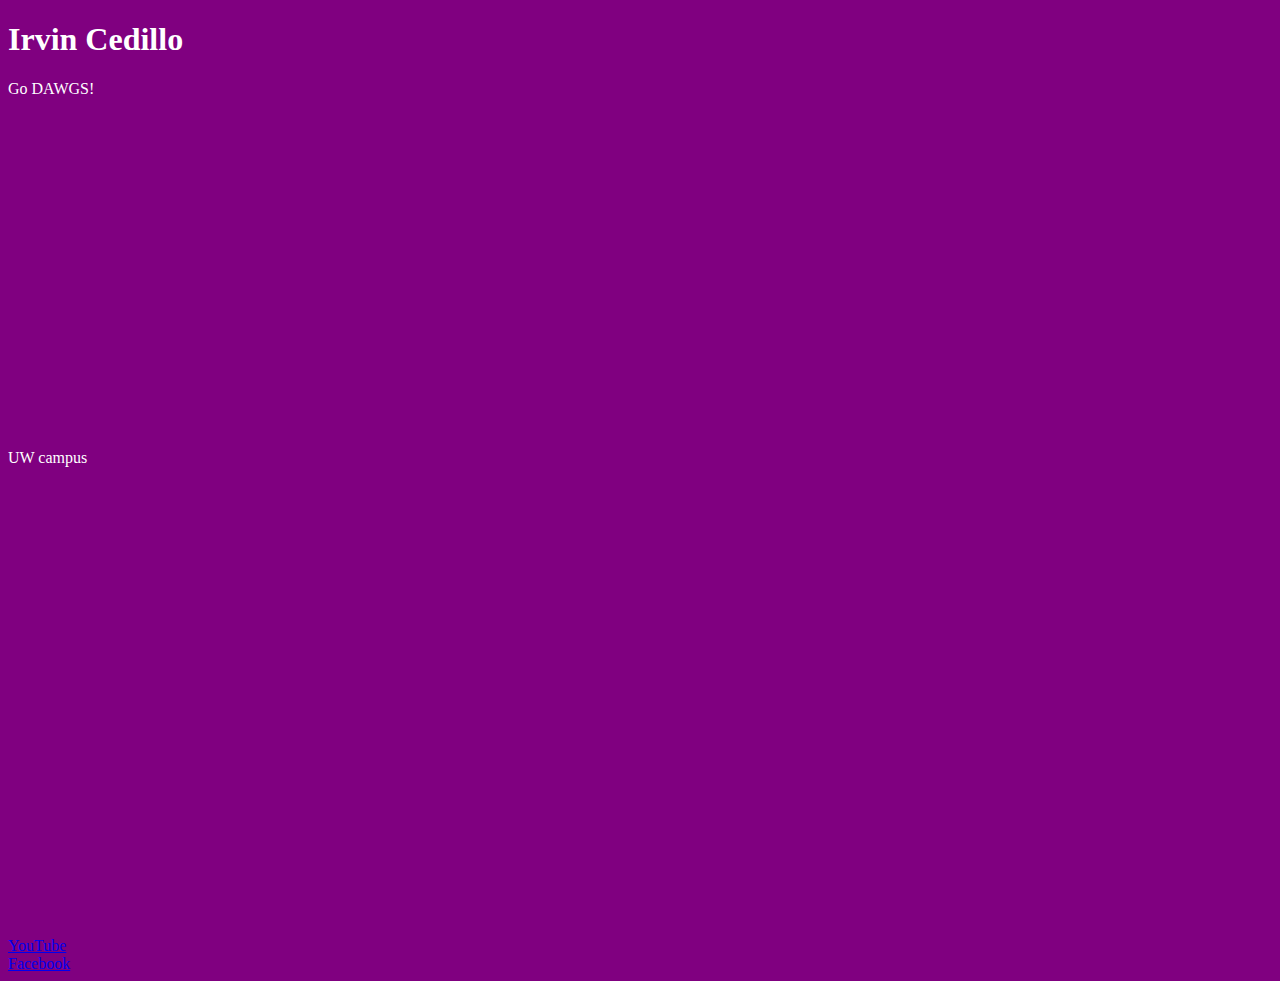
==== embeddingOriginalWork.html @ 686b31b8 "Rename embedOriginalWork.html to embeddingOriginalWork.html" ====
<!DOCTYPE html>
<html>
<head>
	<style type="text/css">
		body {color:white;}
	</style>
	<title> Irvin Cedillo Website </title>
</head>
<body bgcolor="purple"> 
		<h1>Irvin Cedillo</h1>
		<p>Go DAWGS!</p> 
		<center>
			<iframe width="560" height="315" src="https://www.youtube.com/embed/5uook8kr-8I?start=180" frameborder="0" allow="autoplay; encrypted-media" allowfullscreen></iframe>
    </center>
		<p>UW campus</p>
    <center>
      <iframe src="https://www.google.com/maps/embed?pb=!1m14!1m8!1m3!1d10749.98914377797!2d-122.3035199!3d47.6553351!3m2!1i1024!2i768!4f13.1!3m3!1m2!1s0x0%3A0x6b742c7901b82ba3!2sUniversity+of+Washington!5e0!3m2!1sen!2sus!4v1520998367195" width="600" height="450" frameborder="0" style="border:0" allowfullscreen></iframe>
    </center>
		<li>
			<a href= "https://YouTube.com"> YouTube </a>
		<li>
			<a href="https://Facebook.com"> Facebook </a>
</body>
</html>
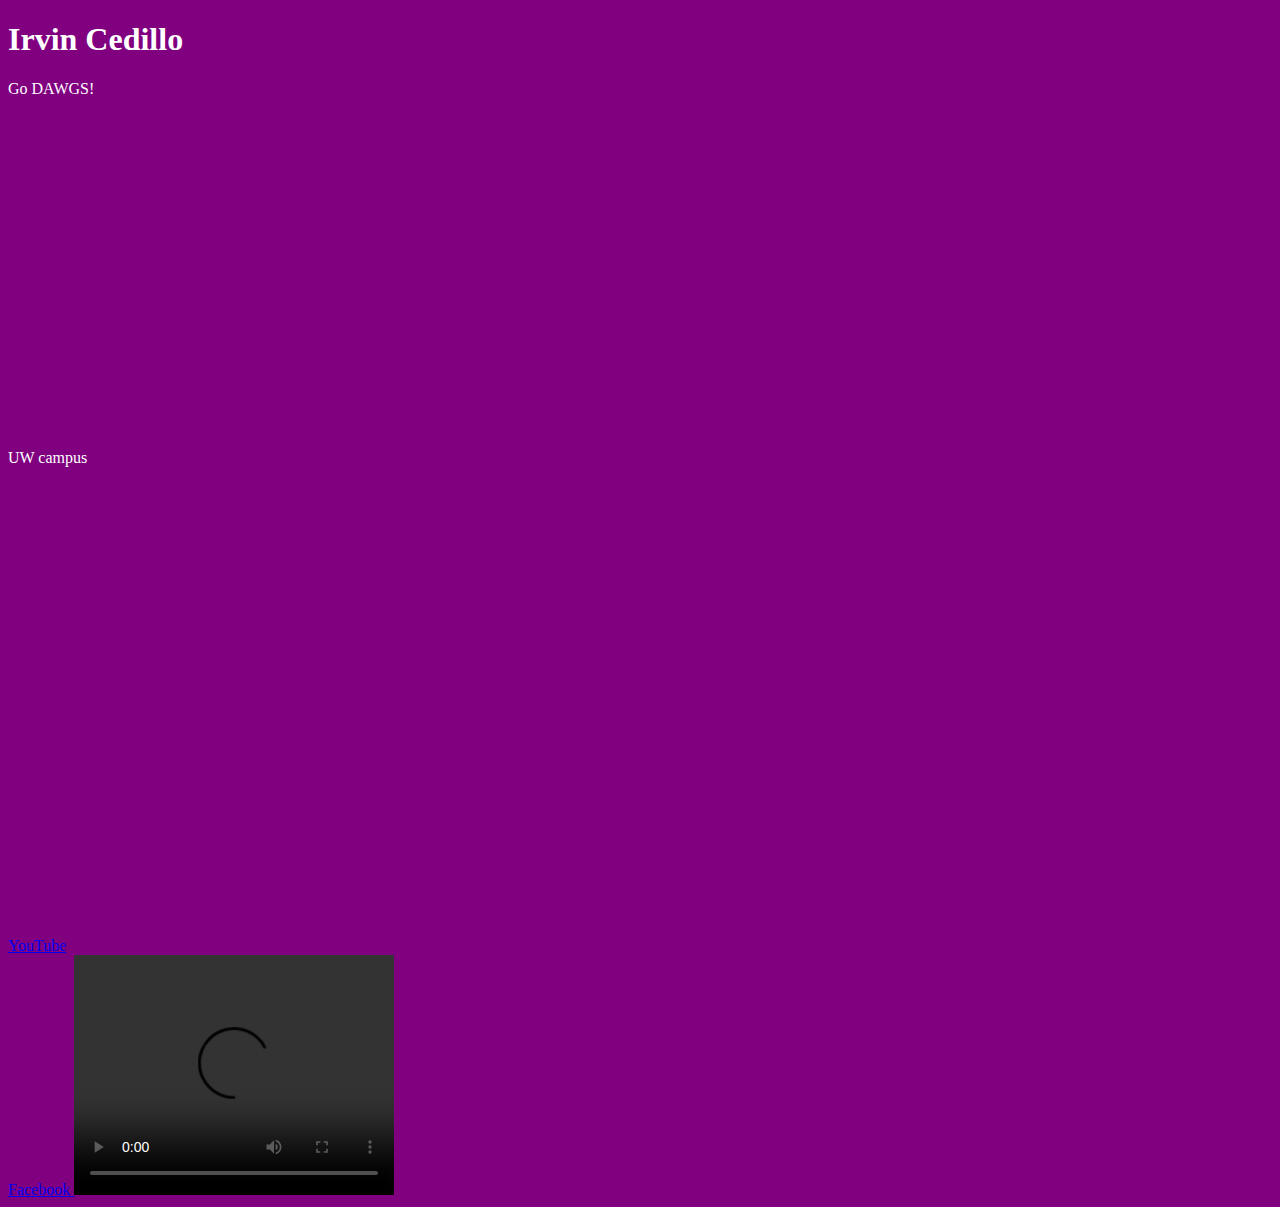
==== commit 0a1ca9f9: "Update embeddingOriginalWork.html" ====
--- a/embeddingOriginalWork.html
+++ b/embeddingOriginalWork.html
@@ -20,5 +20,9 @@
 			<a href= "https://YouTube.com"> YouTube </a>
 		<li>
 			<a href="https://Facebook.com"> Facebook </a>
+		<video width="320" height="240" controls>
+			<source src="Pigeon.mp4" type="video/mp4">
+		</video>
+	
 </body>
 </html>
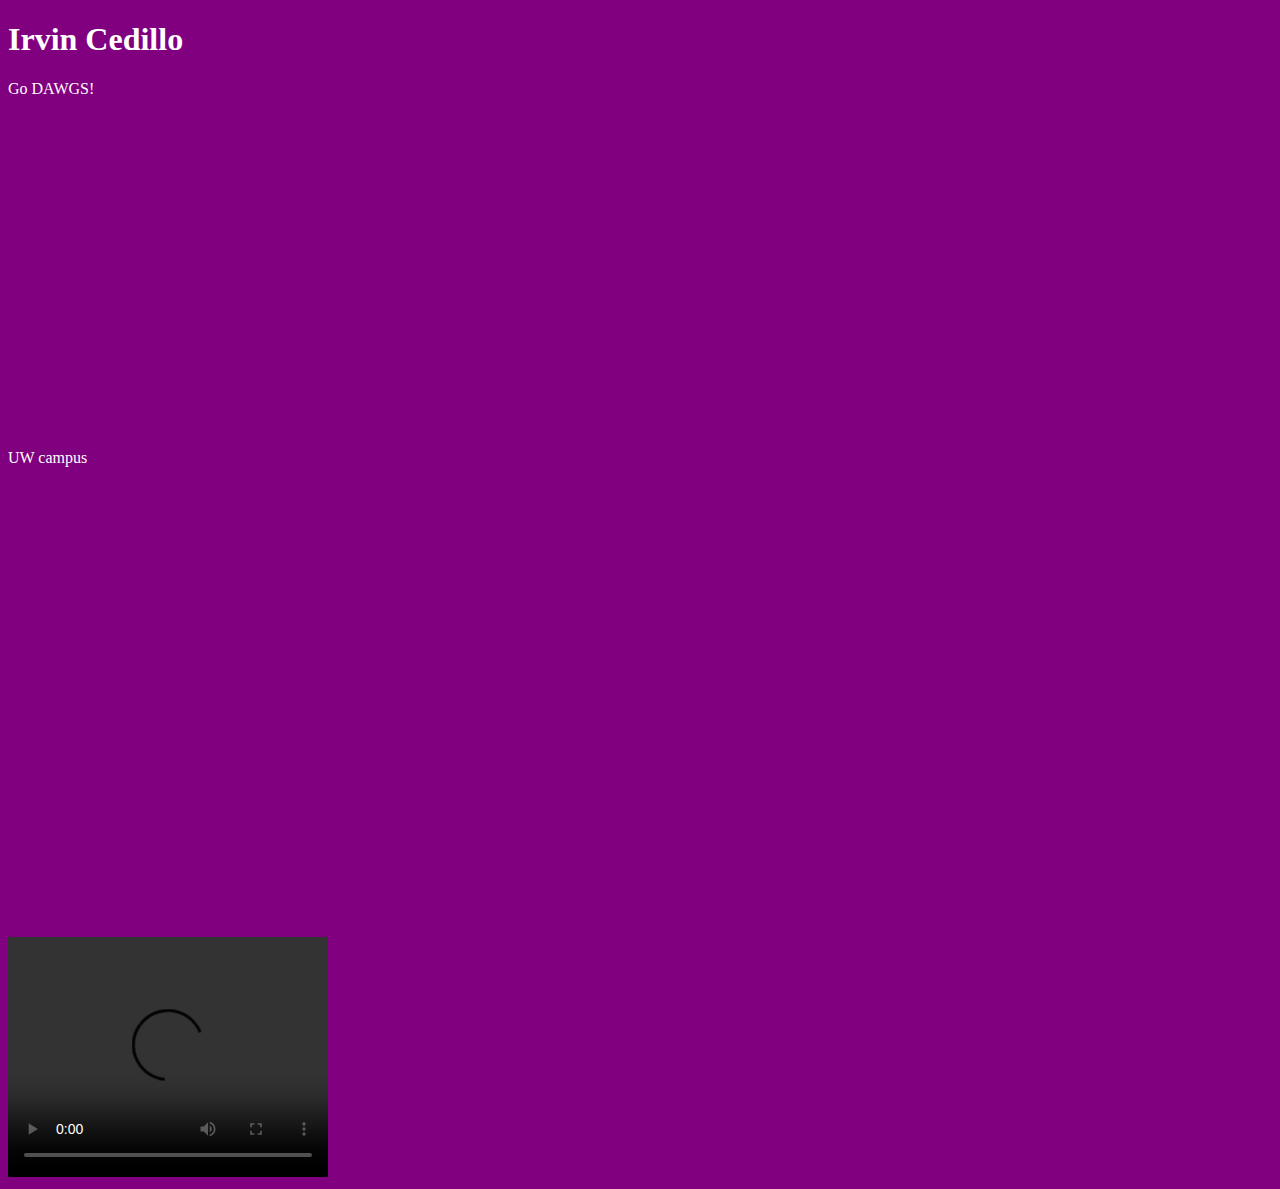
==== commit 8421d4e3: "Update embeddingOriginalWork.html" ====
--- a/embeddingOriginalWork.html
+++ b/embeddingOriginalWork.html
@@ -16,13 +16,13 @@
     <center>
       <iframe src="https://www.google.com/maps/embed?pb=!1m14!1m8!1m3!1d10749.98914377797!2d-122.3035199!3d47.6553351!3m2!1i1024!2i768!4f13.1!3m3!1m2!1s0x0%3A0x6b742c7901b82ba3!2sUniversity+of+Washington!5e0!3m2!1sen!2sus!4v1520998367195" width="600" height="450" frameborder="0" style="border:0" allowfullscreen></iframe>
     </center>
-		<li>
-			<a href= "https://YouTube.com"> YouTube </a>
-		<li>
-			<a href="https://Facebook.com"> Facebook </a>
+
 		<video width="320" height="240" controls>
-			<source src="Pigeon.mp4" type="video/mp4">
+			<source src="http://images.all-free-download.com/footage_preview/mp4/pigeon_216.mp4" type="video/mp4">
 		</video>
+			
+	<object data="http://www.gohuskies.com/common/controls/image_handler.aspx?thumb_id=0&image_path=/images/2016/10/17/9.jpg"
+		height="270" width="480"></object>
 	
 </body>
 </html>
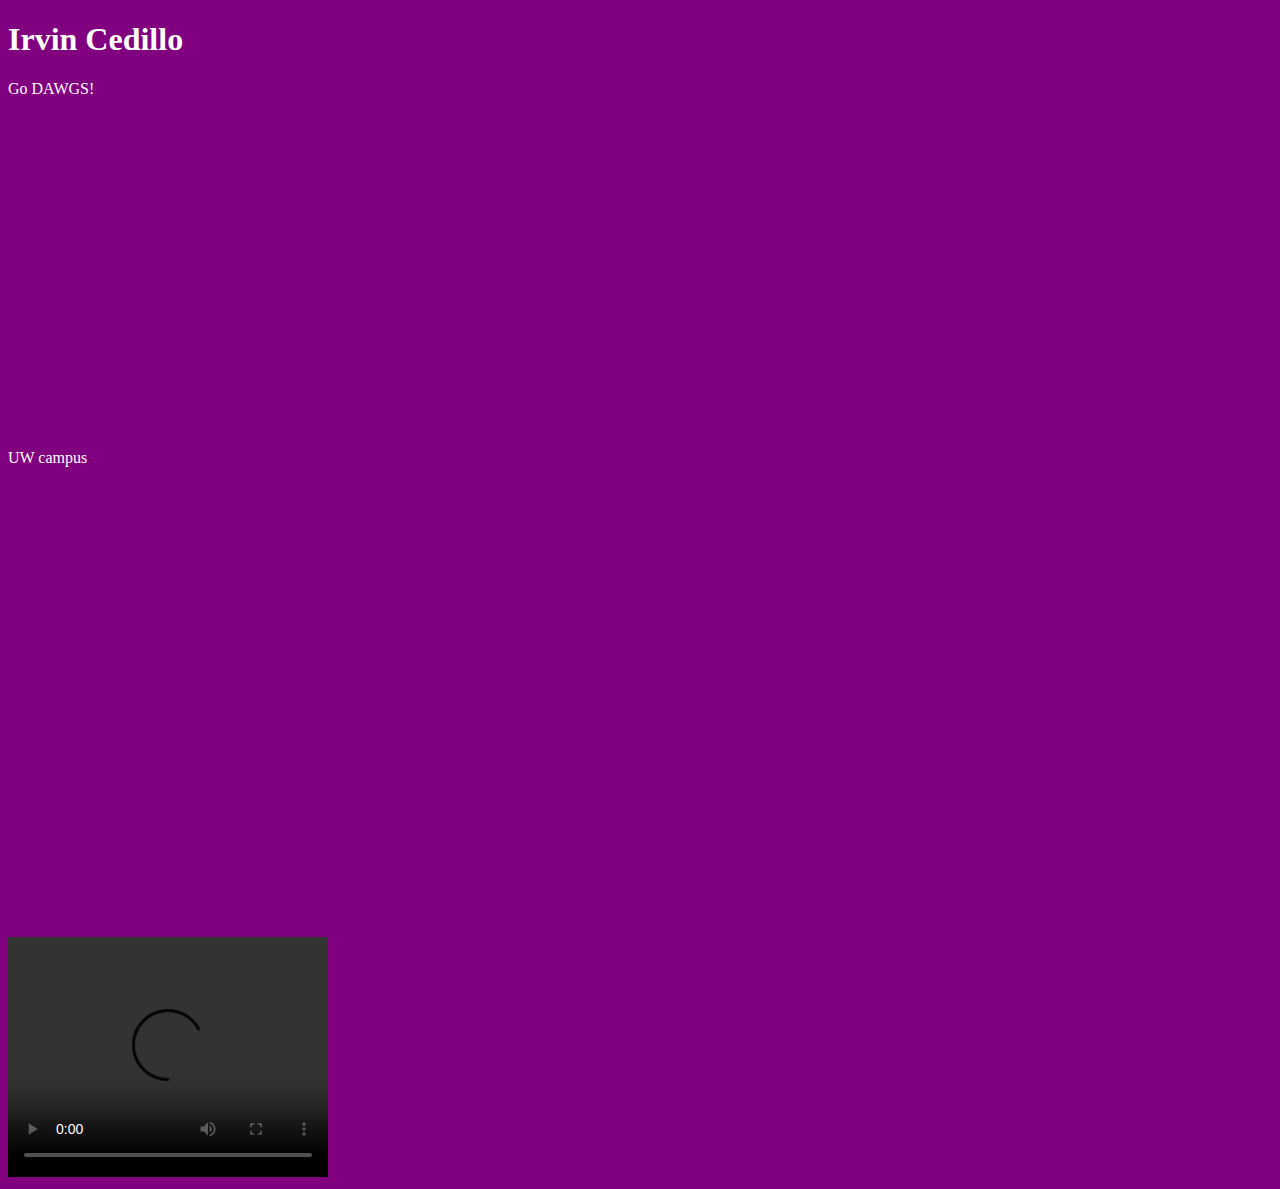
==== commit 730cf1aa: "Update embeddingOriginalWork.html" ====
--- a/embeddingOriginalWork.html
+++ b/embeddingOriginalWork.html
@@ -22,7 +22,7 @@
 		</video>
 			
 	<object data="http://www.gohuskies.com/common/controls/image_handler.aspx?thumb_id=0&image_path=/images/2016/10/17/9.jpg"
-		height="270" width="480"></object>
+		type="text/html" height="270" width="480"></object>
 	
 </body>
 </html>
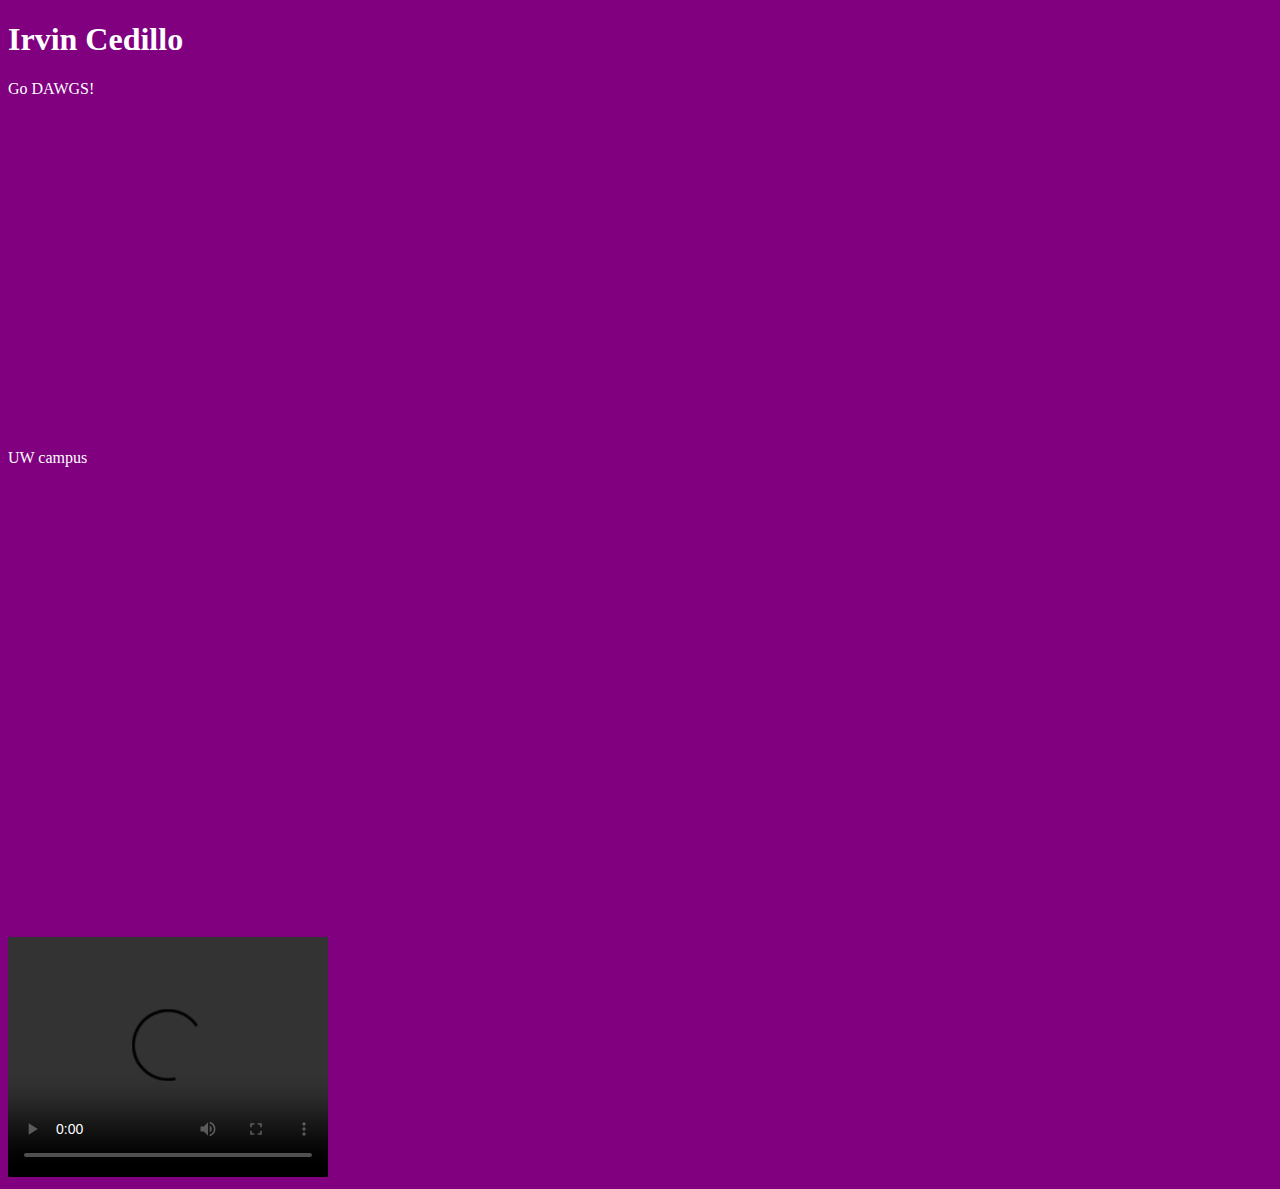
==== commit 07595954: "Update embeddingOriginalWork.html" ====
--- a/embeddingOriginalWork.html
+++ b/embeddingOriginalWork.html
@@ -22,7 +22,7 @@
 		</video>
 			
 	<object data="http://www.gohuskies.com/common/controls/image_handler.aspx?thumb_id=0&image_path=/images/2016/10/17/9.jpg"
-		type="text/html" height="270" width="480"></object>
+		type="image/jpg" height="270" width="480"></object>
 	
 </body>
 </html>
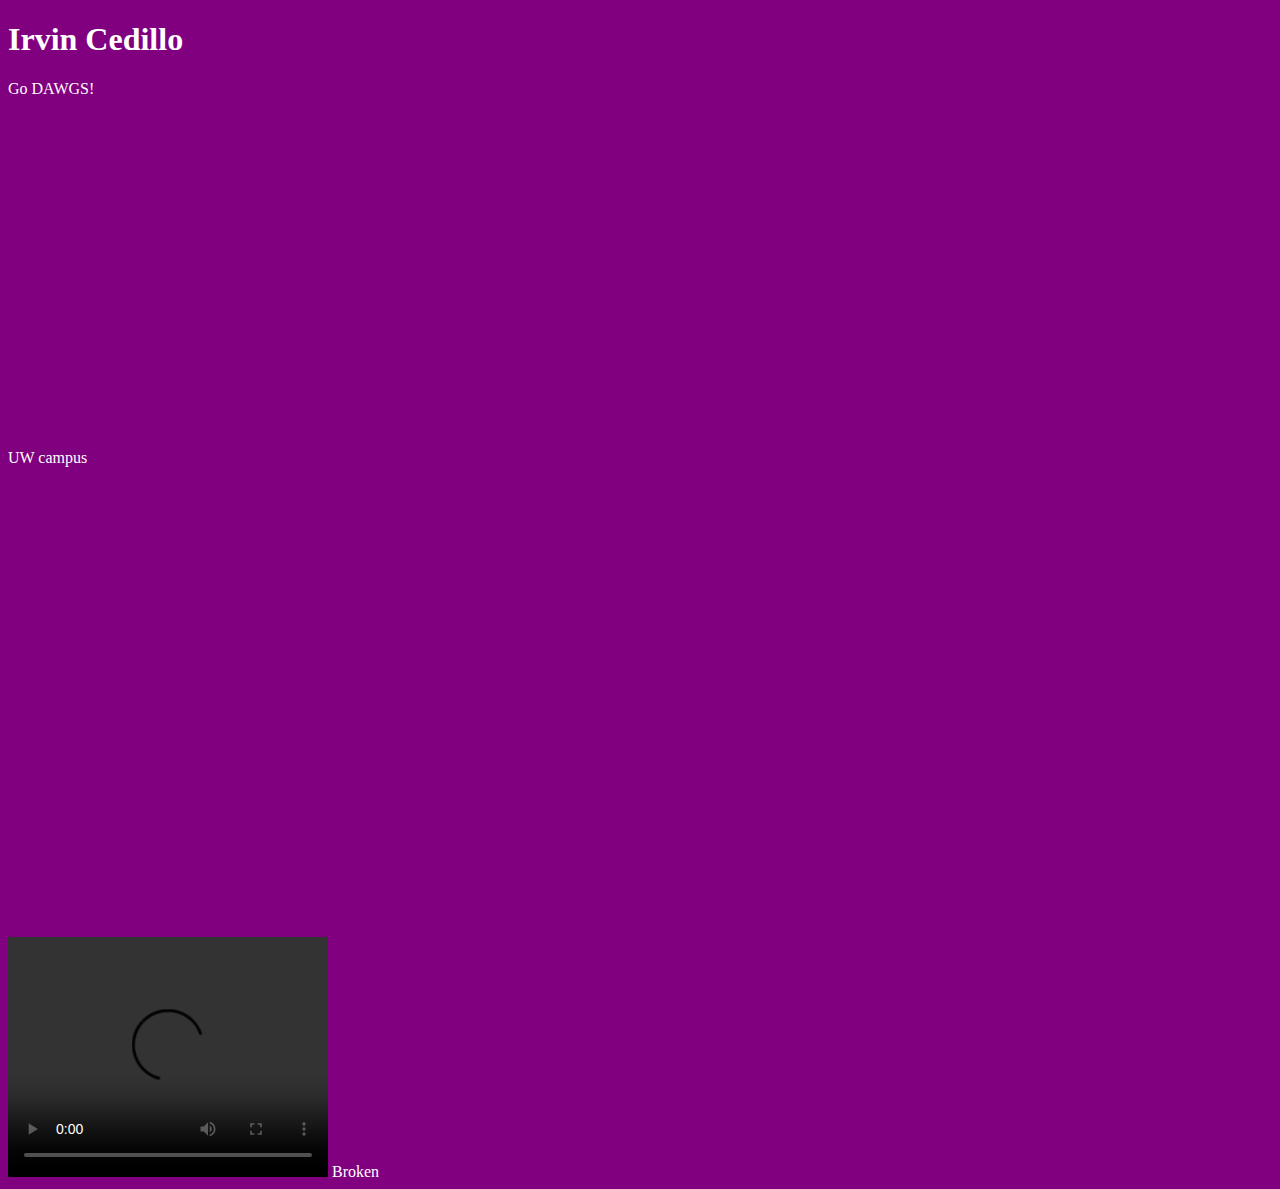
==== commit 41864921: "Update embeddingOriginalWork.html" ====
--- a/embeddingOriginalWork.html
+++ b/embeddingOriginalWork.html
@@ -21,8 +21,8 @@
 			<source src="http://images.all-free-download.com/footage_preview/mp4/pigeon_216.mp4" type="video/mp4">
 		</video>
 			
-	<object data="http://www.gohuskies.com/common/controls/image_handler.aspx?thumb_id=0&image_path=/images/2016/10/17/9.jpg"
-		type="image/jpg" height="270" width="480"></object>
+	<object data="https://www.google.com/maps/embed?pb=!1m14!1m8!1m3!1d10749.98914377797!2d-122.3035199!3d47.6553351!3m2!1i1024!2i768!4f13.1!3m3!1m2!1s0x0%3A0x6b742c7901b82ba3!2sUniversity+of+Washington!5e0!3m2!1sen!2sus!4v1520998367195"
+		type="text/html">Broken</object>
 	
 </body>
 </html>
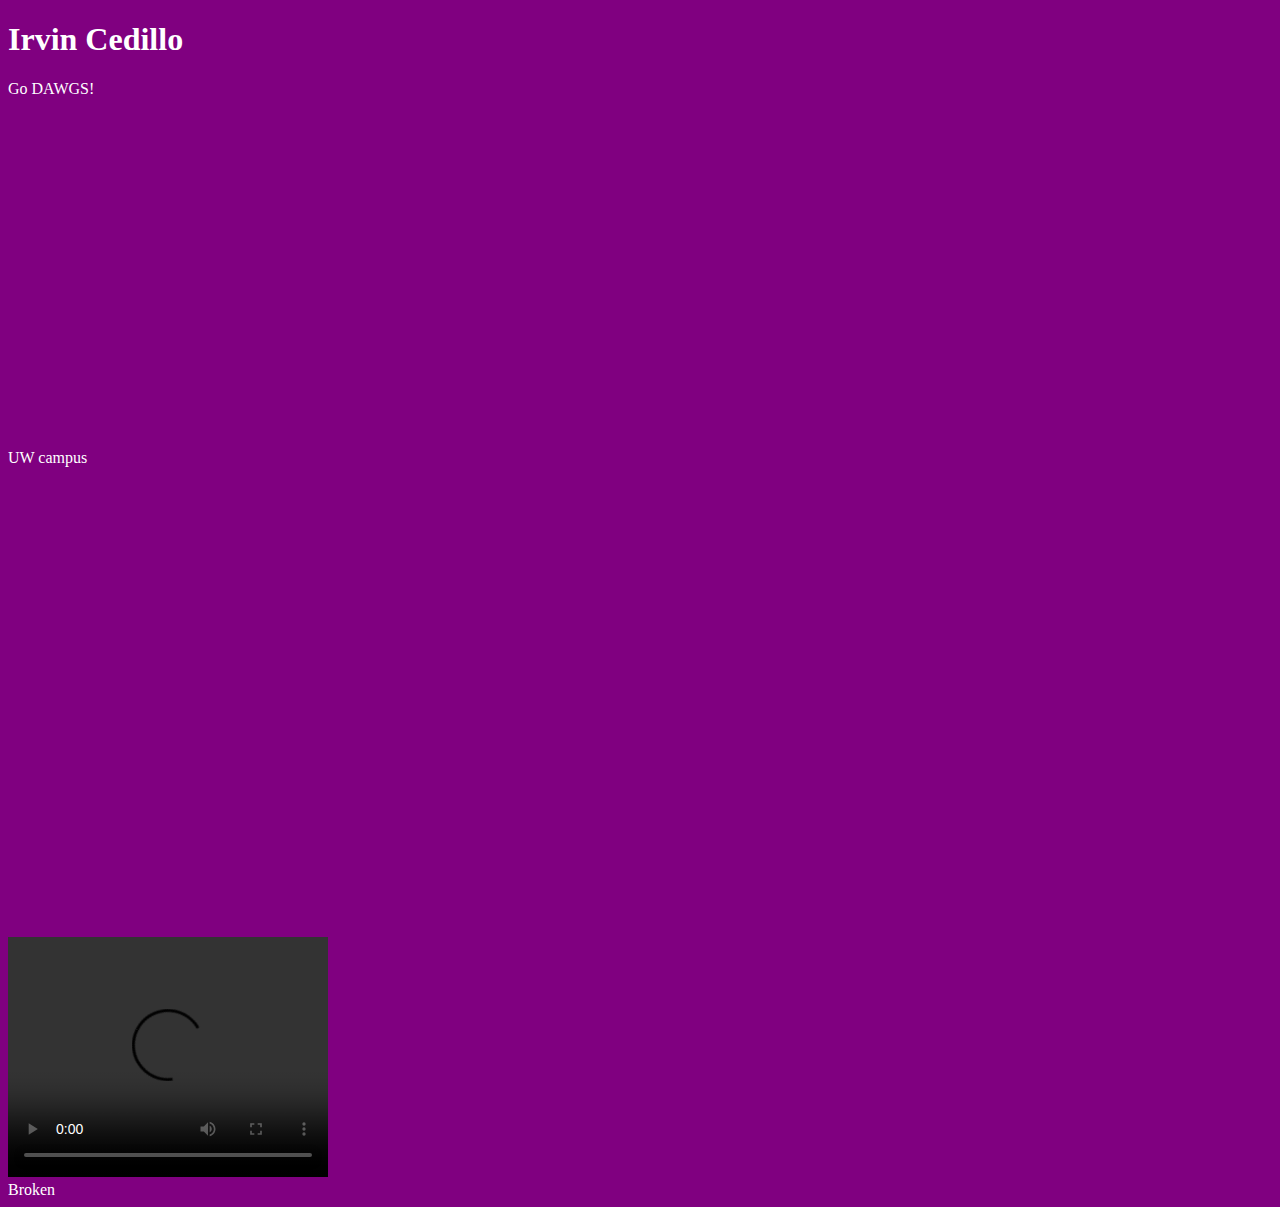
==== commit 3a049da3: "Update embeddingOriginalWork.html" ====
--- a/embeddingOriginalWork.html
+++ b/embeddingOriginalWork.html
@@ -4,7 +4,7 @@
 	<style type="text/css">
 		body {color:white;}
 	</style>
-	<title> Irvin Cedillo Website </title>
+	<title> Irvin Cedillo's Website </title>
 </head>
 <body bgcolor="purple"> 
 		<h1>Irvin Cedillo</h1>
@@ -20,7 +20,7 @@
 		<video width="320" height="240" controls>
 			<source src="http://images.all-free-download.com/footage_preview/mp4/pigeon_216.mp4" type="video/mp4">
 		</video>
-			
+	<br>
 	<object data="https://www.google.com/maps/embed?pb=!1m14!1m8!1m3!1d10749.98914377797!2d-122.3035199!3d47.6553351!3m2!1i1024!2i768!4f13.1!3m3!1m2!1s0x0%3A0x6b742c7901b82ba3!2sUniversity+of+Washington!5e0!3m2!1sen!2sus!4v1520998367195"
 		type="text/html">Broken</object>
 	
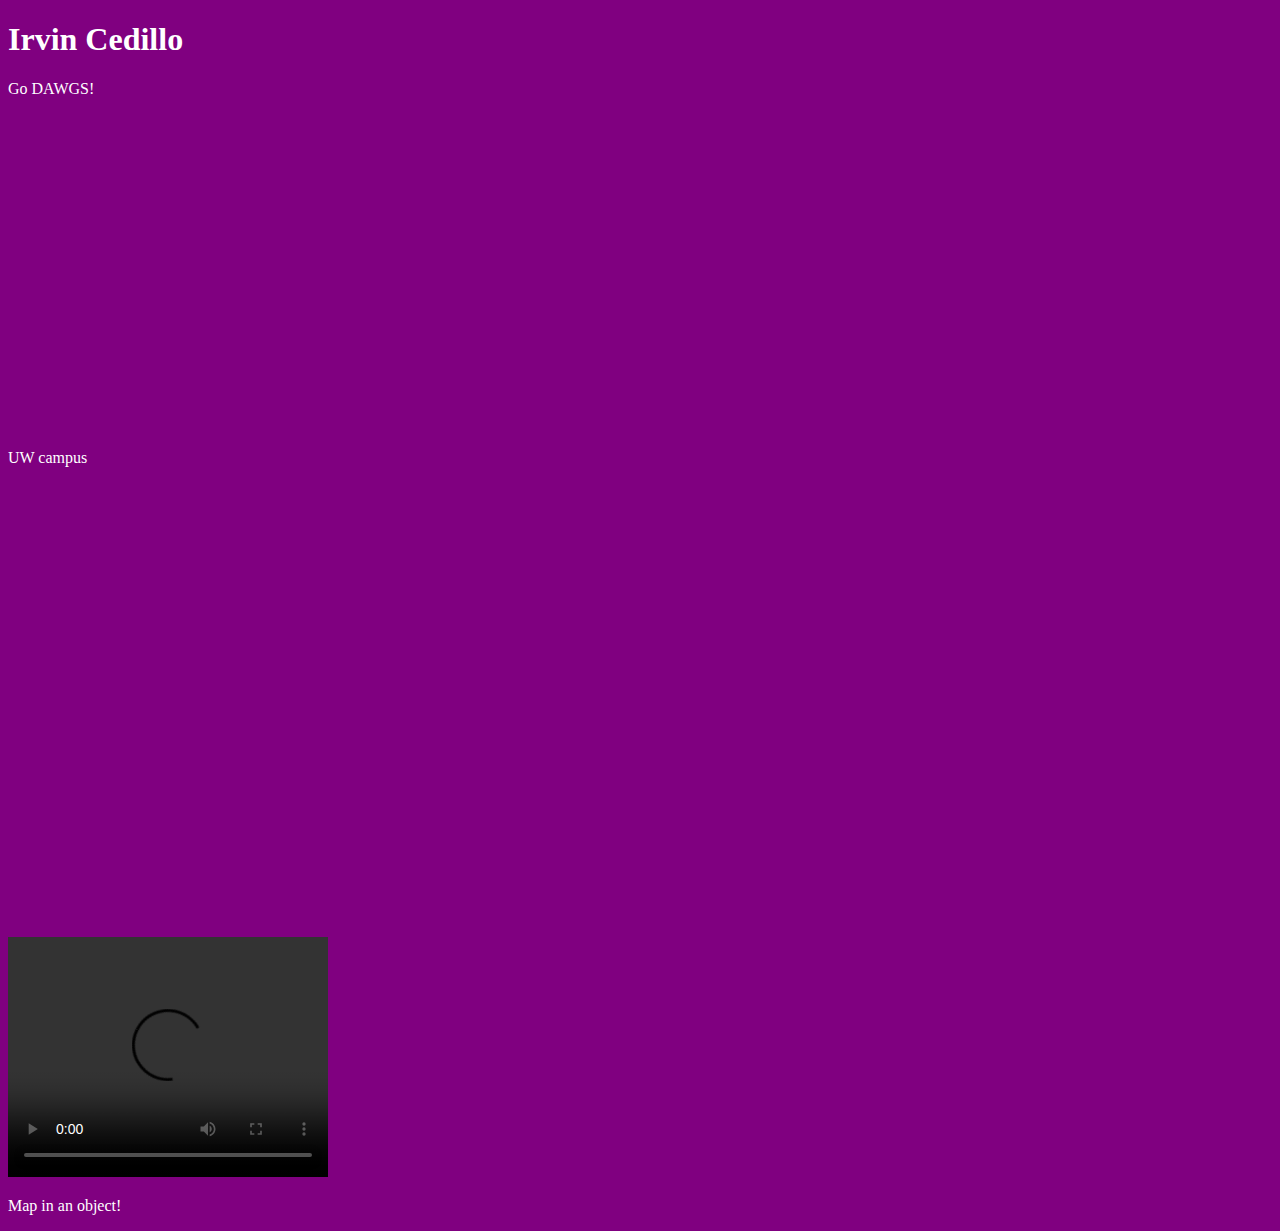
==== commit 51c822b4: "Update embeddingOriginalWork.html" ====
--- a/embeddingOriginalWork.html
+++ b/embeddingOriginalWork.html
@@ -20,9 +20,9 @@
 		<video width="320" height="240" controls>
 			<source src="http://images.all-free-download.com/footage_preview/mp4/pigeon_216.mp4" type="video/mp4">
 		</video>
-	<br>
+	<p>Map in an object!</p>
 	<object data="https://www.google.com/maps/embed?pb=!1m14!1m8!1m3!1d10749.98914377797!2d-122.3035199!3d47.6553351!3m2!1i1024!2i768!4f13.1!3m3!1m2!1s0x0%3A0x6b742c7901b82ba3!2sUniversity+of+Washington!5e0!3m2!1sen!2sus!4v1520998367195"
-		type="text/html">Broken</object>
+		type="text/html"></object>
 	
 </body>
 </html>
